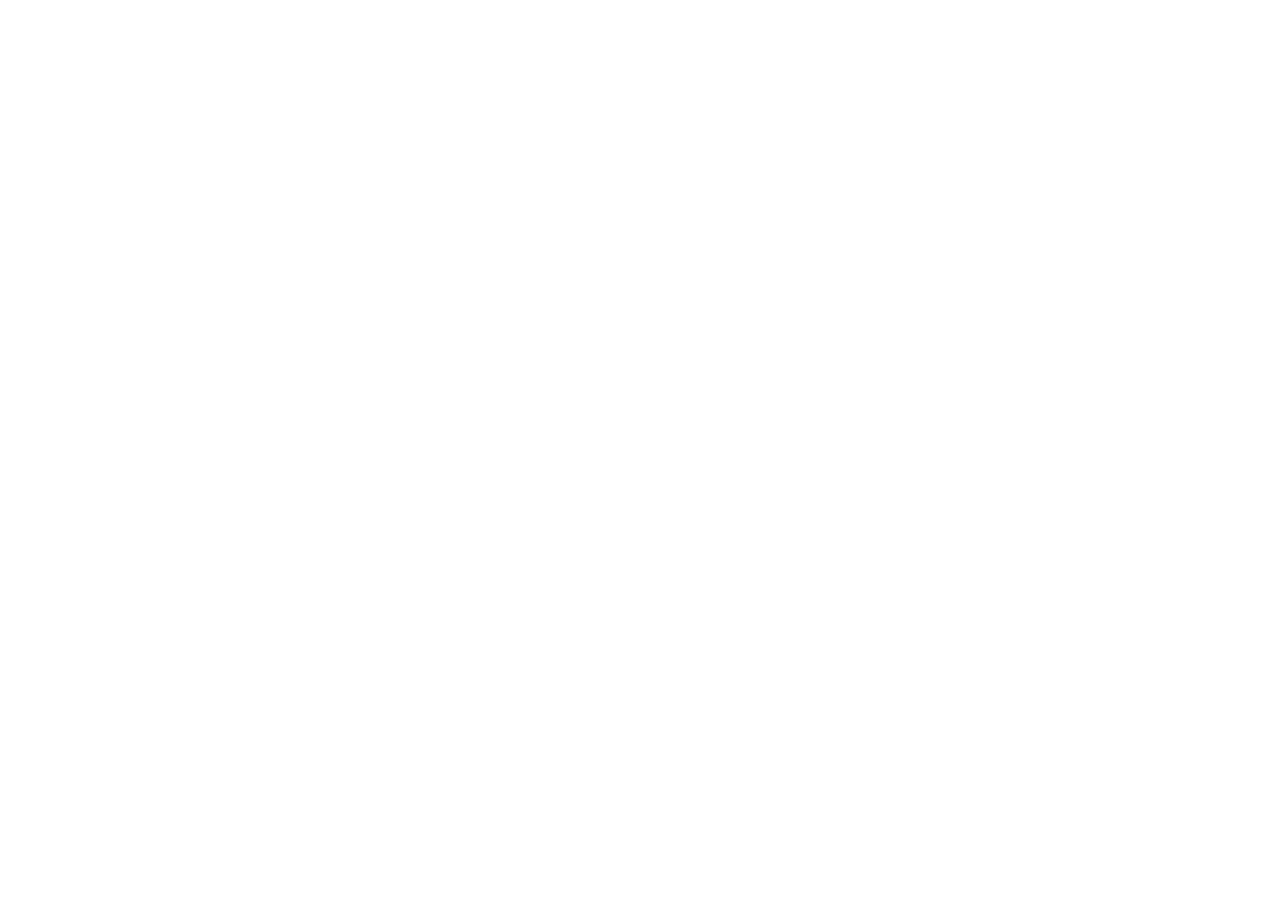
==== src/index.html @ eee1956d "Initial commit" ====
<!DOCTYPE html>
<html lang="en">
  <head>
    <meta charset="UTF-8" />
    <link rel="icon" type="image/svg+xml" href="/favicon.svg" />
    <meta name="viewport" content="width=device-width, initial-scale=1.0" />
    <title>Vanilla App Template</title>
    <link rel="stylesheet" href="./css/styles.css" />
  </head>
  <body>
    <load src="./partials/header.html" icon-path="img/sprite.svg#logo" />

    <main>
      <!-- Loads the specified .html file -->
      <load src="./partials/vite-promo.html" />
      <load src="./partials/badges.html" />
    </main>

    <load src="./partials/footer.html" />

    <script type="module" src="main.js"></script>
  </body>
</html>
---- src/css/styles.css ----
/**
  |============================
  | include css partials with
  | default @import url()
  |============================
*/
/* Common styles */
@import url('./reset.css');
@import url('./base.css');
@import url('./container.css');
@import url('./animations.css');

/* Sections style */
@import url('./header.css');
@import url('./vite-promo.css');
@import url('./badges.css');
@import url('./back-link.css');
@import url('./footer.css');
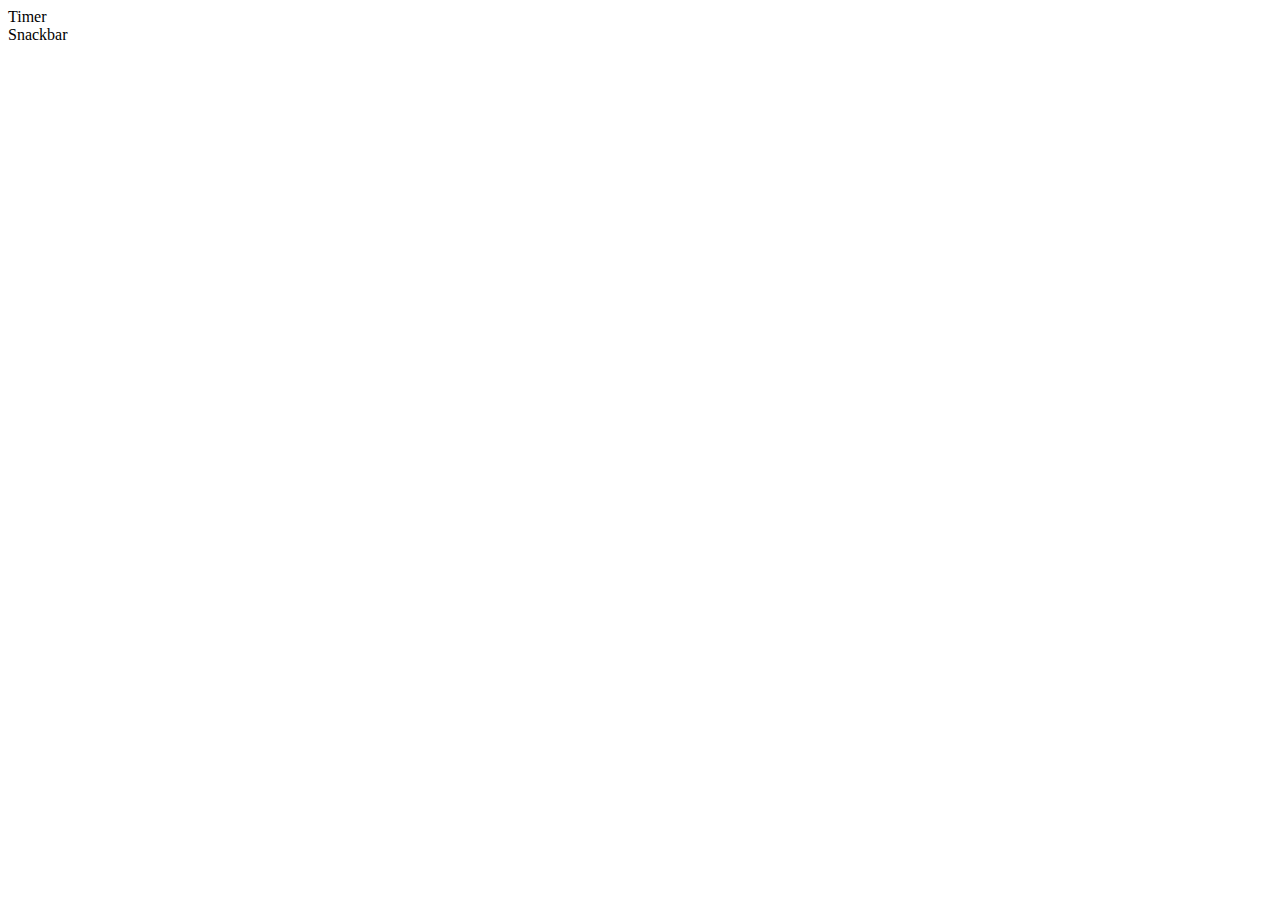
==== commit bce7b07f: "initial project" ====
--- a/src/index.html
+++ b/src/index.html
@@ -8,16 +8,12 @@
     <link rel="stylesheet" href="./css/styles.css" />
   </head>
   <body>
-    <load src="./partials/header.html" icon-path="img/sprite.svg#logo" />
-
-    <main>
-      <!-- Loads the specified .html file -->
-      <load src="./partials/vite-promo.html" />
-      <load src="./partials/badges.html" />
-    </main>
-
-    <load src="./partials/footer.html" />
-
+    <nav>
+      <ul>
+        <li><a href="./1-timer.html">Timer</a></li>
+        <li><a href="./2-snackbar.html">Snackbar</a></li>
+      </ul>
+    </nav>
     <script type="module" src="main.js"></script>
   </body>
 </html>
--- a/src/css/styles.css
+++ b/src/css/styles.css
@@ -6,13 +6,5 @@
 */
 /* Common styles */
 @import url('./reset.css');
-@import url('./base.css');
-@import url('./container.css');
-@import url('./animations.css');
-
-/* Sections style */
-@import url('./header.css');
-@import url('./vite-promo.css');
-@import url('./badges.css');
-@import url('./back-link.css');
-@import url('./footer.css');
+@import url('./1-timer.css');
+@import url('./2-snackbar.css');
